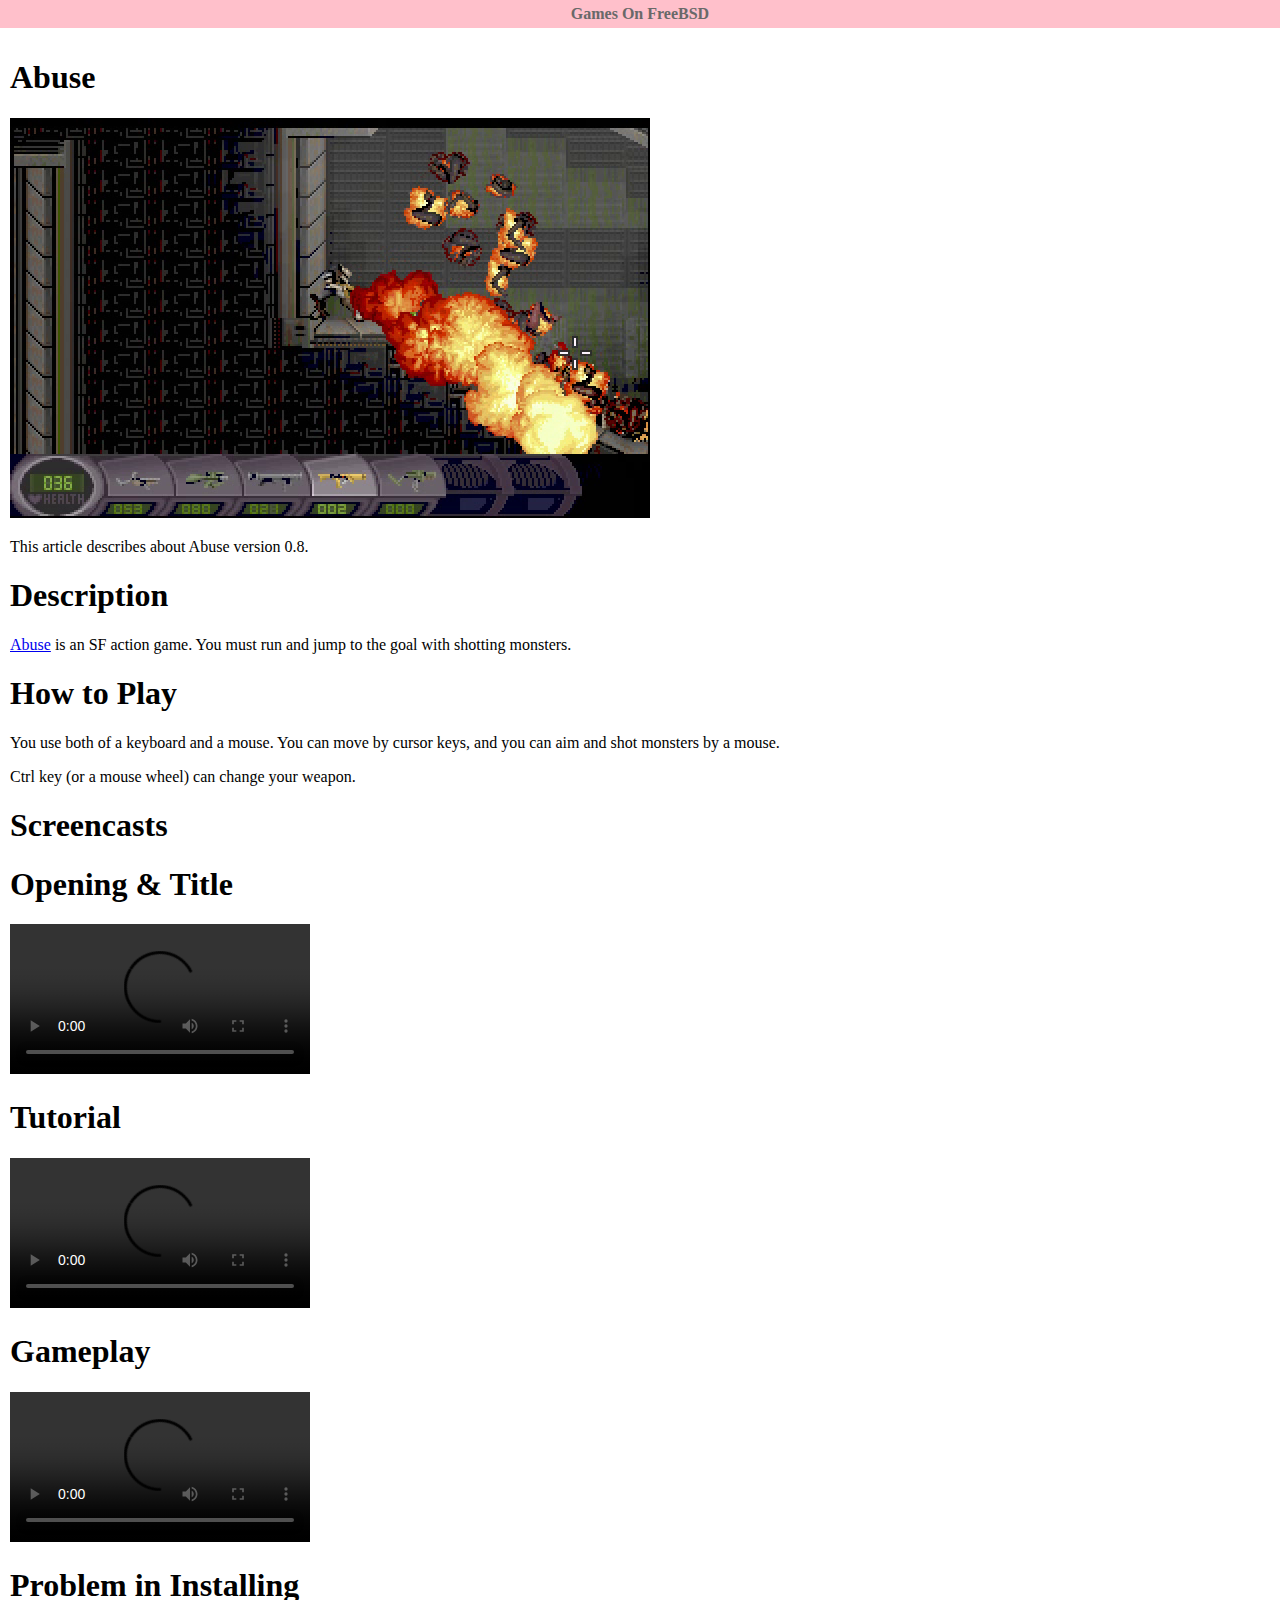
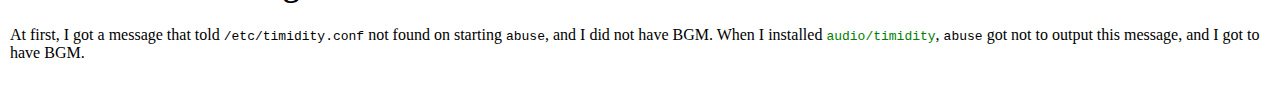
==== abuse/index.html @ f485f73d "Added Abuse page." ====
<!doctype html>
<html>
<head>
<meta http-equiv="Content-Type" content="text/html; charset=US-ASCII"/>
<link href="../default.css" rel="stylesheet"/>
<title>Abuse</title>
</head>
<body>
<header><a href="../index.html">Games On FreeBSD</a></header>
<div class="main">
  <h1>Abuse</h1>
  <img src="screenshot.png"/>
  <p>This article describes about Abuse version 0.8.</p>
  <section>
    <h1>Description</h1>
    <p><a href="http://abuse.zoy.org/">Abuse</a> is an SF action game. You must
    run and jump to the goal with shotting monsters.</p>
  </section>
  <section>
    <h1>How to Play</h1>
    <p>You use both of a keyboard and a mouse. You can move by cursor keys, and
    you can aim and shot monsters by a mouse.</p>
    <p>Ctrl key (or a mouse wheel) can change your weapon.</p>
  </section>
  <section>
    <h1>Screencasts</h1>
    <section>
      <h1>Opening &amp; Title</h1>
      <video controls src="opening.ogg"/>
    </section>
    <section>
      <h1>Tutorial</h1>
      <video controls src="tutorial.ogg"/>
    </section>
    <section>
      <h1>Gameplay</h1>
      <video controls src="gameplay.ogg"/>
    </section>
  </section>
  <section>
    <h1>Problem in Installing</h1>
    <p>At first, I got a message that told <code>/etc/timidity.conf</code> not
    found on starting <code>abuse</code>, and I did not have BGM. When I
    installed <span class="ports">audio/timidity</span>, <code>abuse</code> got
    not to output this message, and I got to have BGM.</p>
  </section>
</div>
</body>
</html>
<!--
vim: tabstop=2 shiftwidth=2 expandtab softtabstop=2
-->
---- default.css ----
body {
    margin: 0px;
    padding: 0px;
    width: 100%;
}

div.main {
    padding: 10px;
}

span.ports {
    color: green;
    font-family: monospace;
}

header, footer {
    background-color: pink;
    padding-bottom: 5px;
    padding-top: 5px;
    text-align: center;
    width: 100%;
}

header {
    top: 0px;
}

footer {
    bottom: 0px;
    position: absolute;
}

header > a, footer > a {
    color: dimgray;
    font-weight: bold;
    text-decoration: none;
}

/**
 * vim: tabstop=4 shiftwidth=4 expandtab softtabstop=4
 */
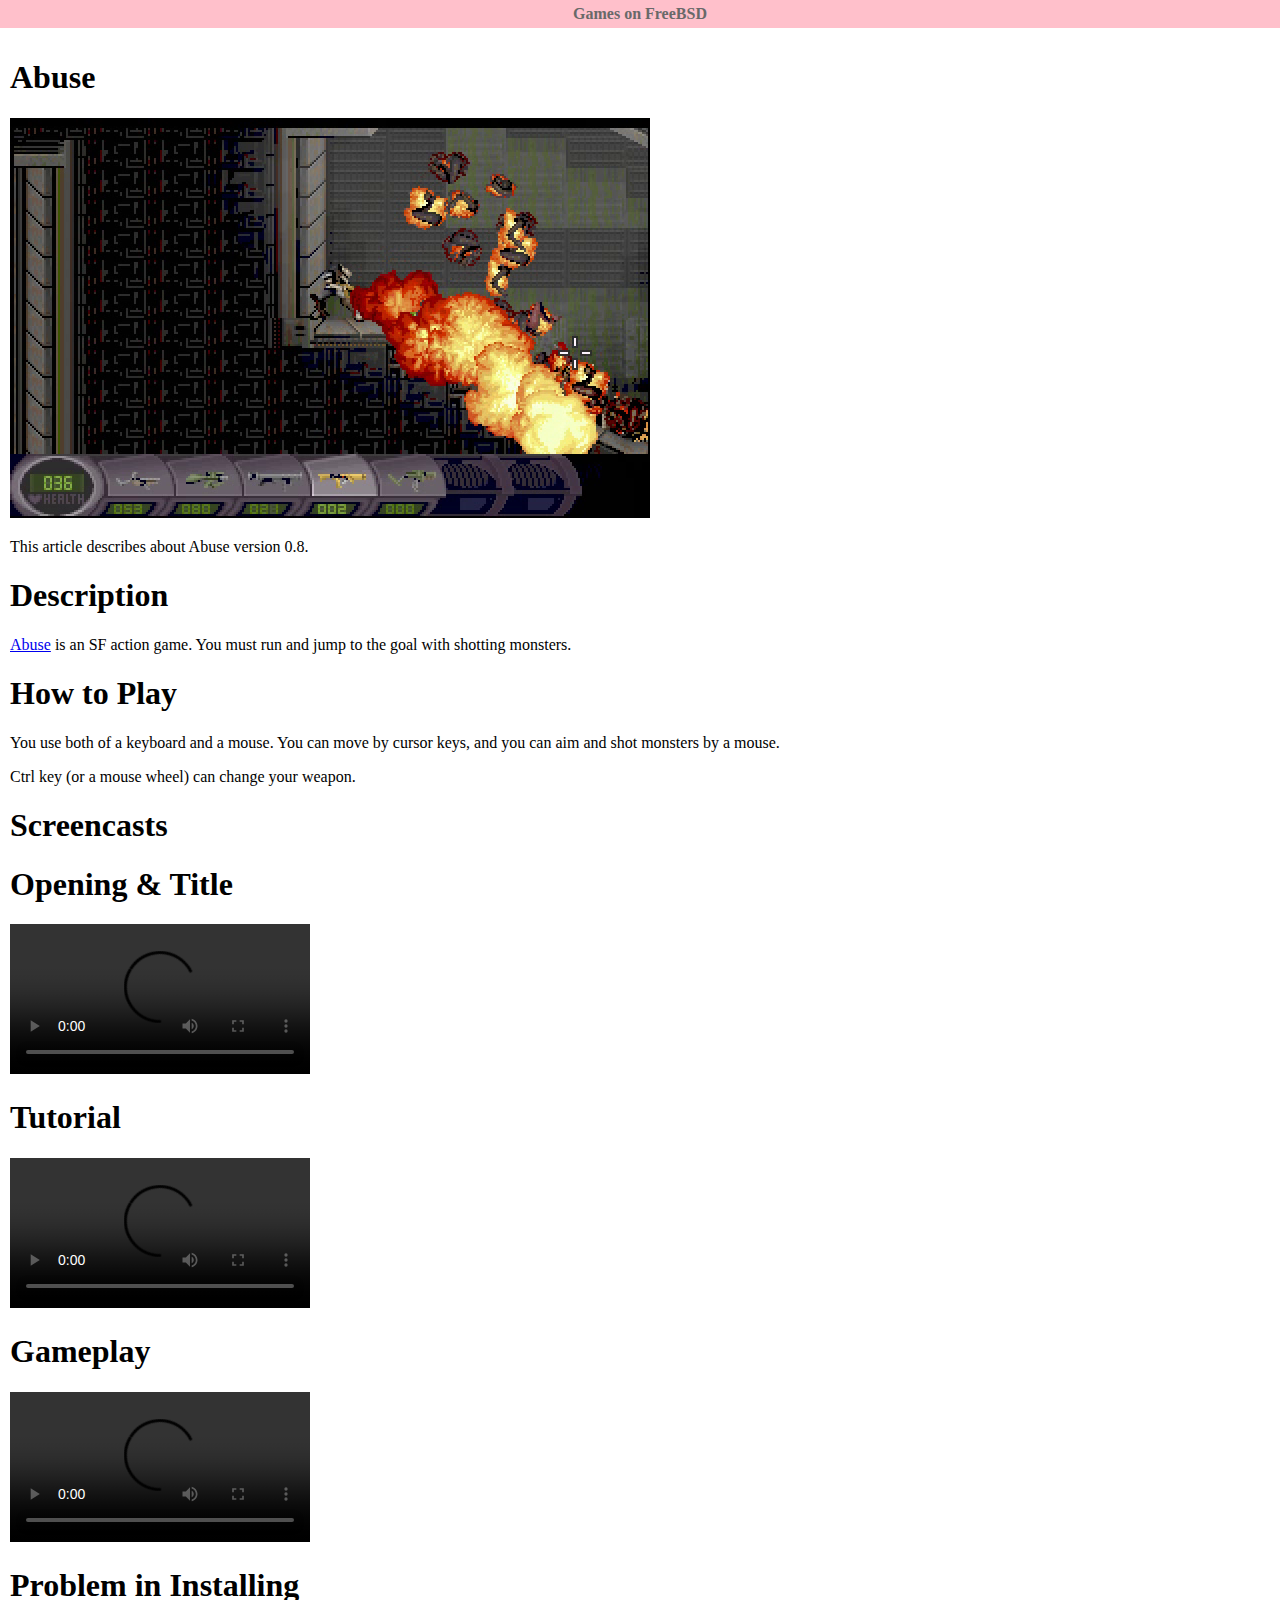
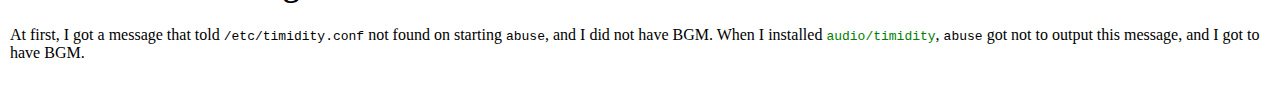
==== commit d30f1c32: "Fixed "Games On FreeBSD" to "Games on FreeBSD"." ====
--- a/abuse/index.html
+++ b/abuse/index.html
@@ -6,7 +6,7 @@
 <title>Abuse</title>
 </head>
 <body>
-<header><a href="../index.html">Games On FreeBSD</a></header>
+<header><a href="../index.html">Games on FreeBSD</a></header>
 <div class="main">
   <h1>Abuse</h1>
   <img src="screenshot.png"/>
--- a/default.css
+++ b/default.css
@@ -26,11 +26,6 @@
     top: 0px;
 }
 
-footer {
-    bottom: 0px;
-    position: absolute;
-}
-
 header > a, footer > a {
     color: dimgray;
     font-weight: bold;
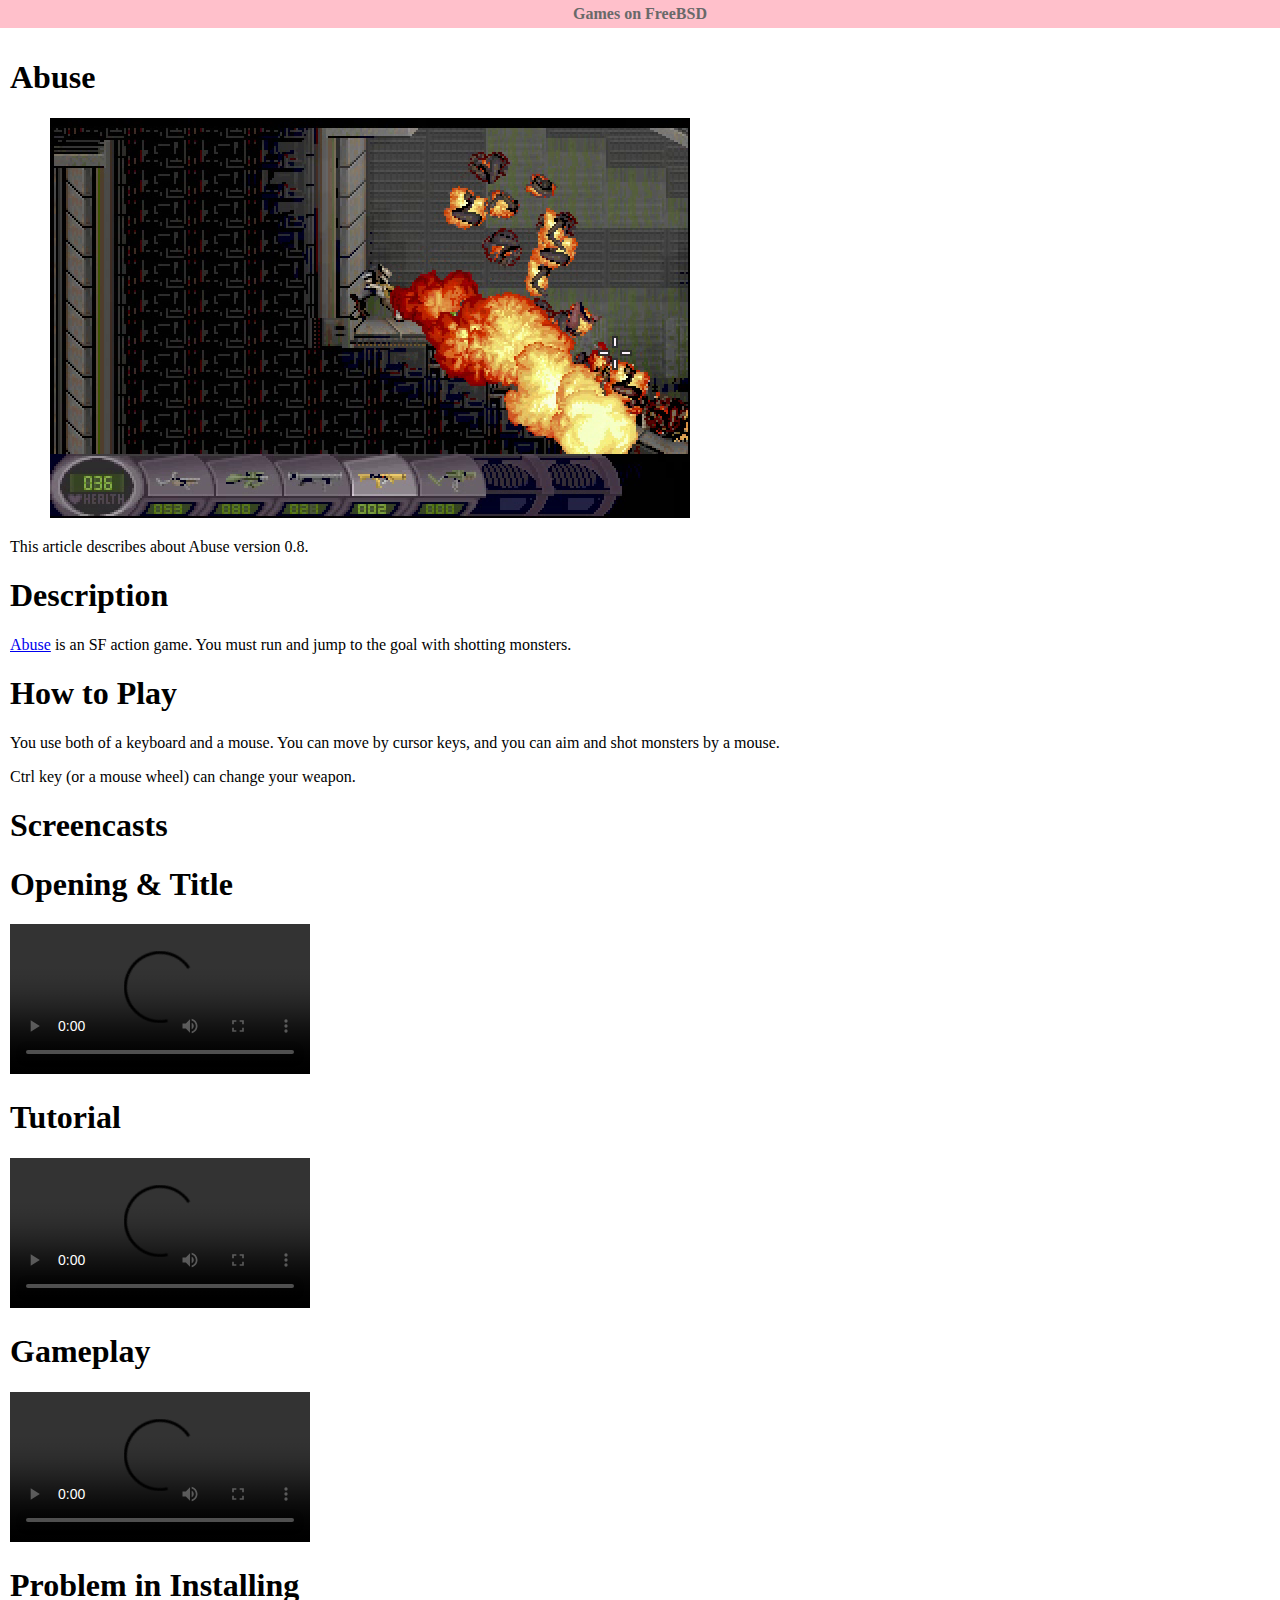
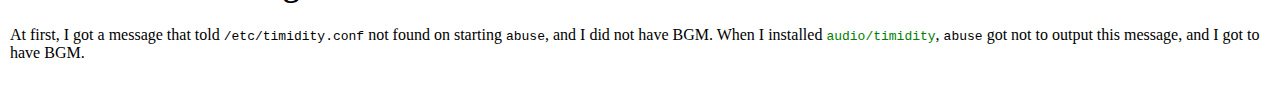
==== commit ba49e529: "Enclosed all <img/>s with <figure/>." ====
--- a/abuse/index.html
+++ b/abuse/index.html
@@ -9,7 +9,7 @@
 <header><a href="../index.html">Games on FreeBSD</a></header>
 <div class="main">
   <h1>Abuse</h1>
-  <img src="screenshot.png"/>
+  <figure><img src="screenshot.png"/></figure>
   <p>This article describes about Abuse version 0.8.</p>
   <section>
     <h1>Description</h1>
